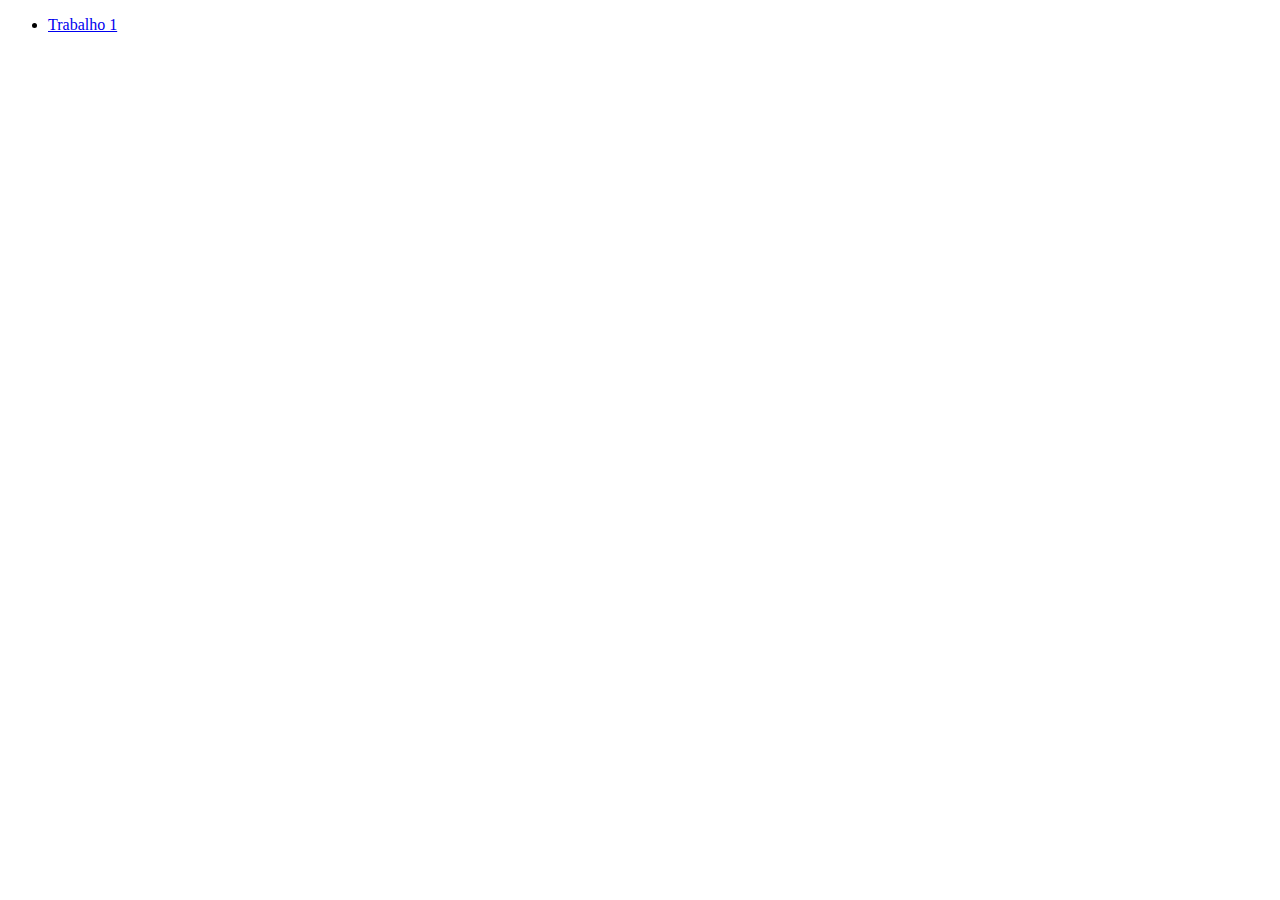
==== index.html @ f2253777 "Adiciona o index" ====
<!DOCTYPE html>
<html lang="en">
<head>
    <meta charset="UTF-8">
    <meta http-equiv="X-UA-Compatible" content="IE=edge">
    <meta name="viewport" content="width=device-width, initial-scale=1.0">
    <title>Trabalhos</title>
</head>
<body>
    <ul>
        <li><a href="/Trabalho-1/index.html">Trabalho 1</a></li>
    </ul>
</body>
</html>
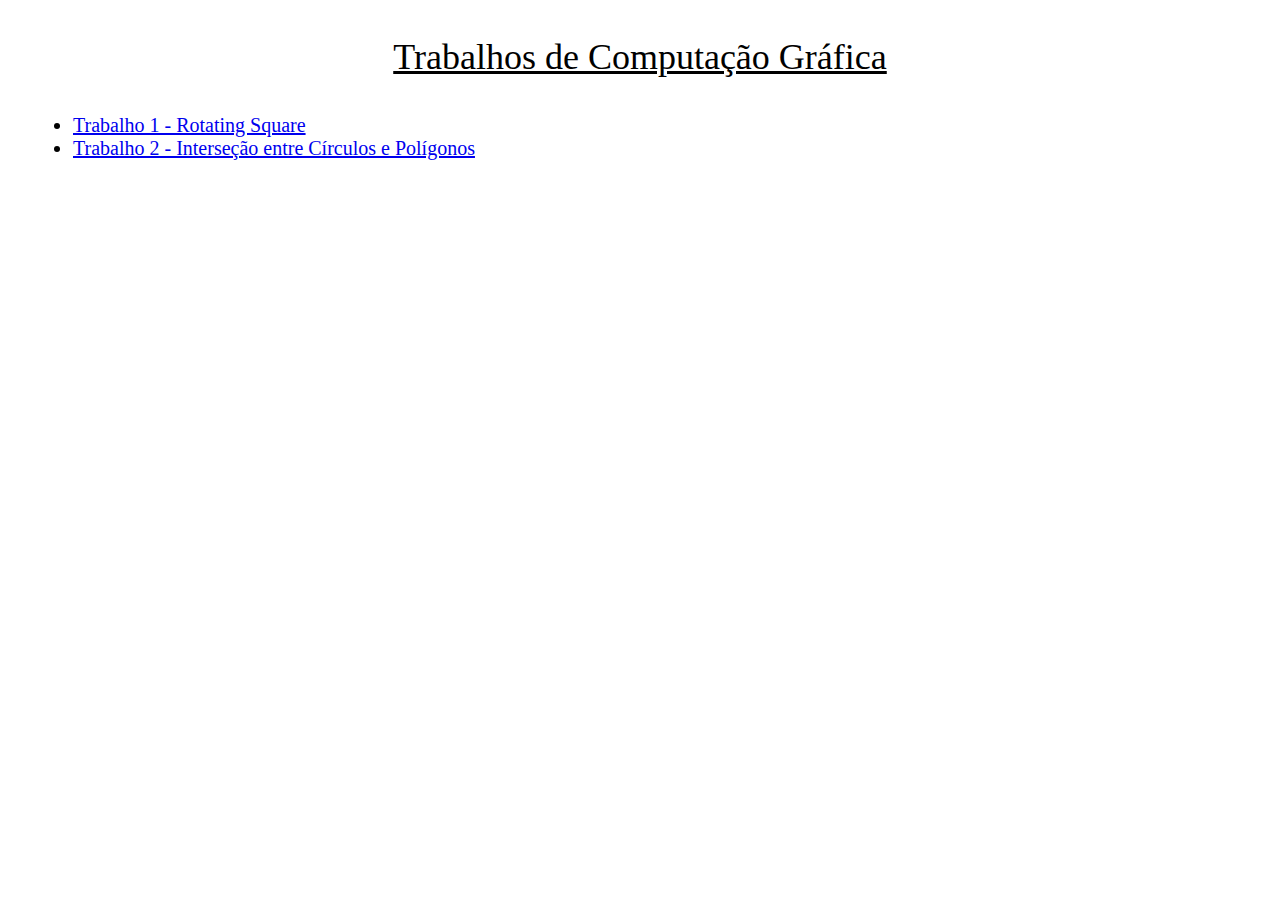
==== commit c783166f: "Adiciona trabalho 2 e estilos" ====
--- a/index.html
+++ b/index.html
@@ -4,11 +4,22 @@
     <meta charset="UTF-8">
     <meta http-equiv="X-UA-Compatible" content="IE=edge">
     <meta name="viewport" content="width=device-width, initial-scale=1.0">
+    <link rel="stylesheet" href="styles.css">
     <title>Trabalhos</title>
 </head>
+
 <body>
+    <p id="titulo">Trabalhos de Computação Gráfica</p>
+
     <ul>
-        <li><a href="/Trabalho-1/index.html">Trabalho 1</a></li>
+        <li>
+            <a href="/computacao-grafica/Trabalho-1/index.html">Trabalho 1 - Rotating Square</a>
+        </li>
+        <li>
+            <a href="https://observablehq.com/@felipsdmelo/intersecao-entre-circulos-e-poligonos">
+                Trabalho 2 - Interseção entre Círculos e Polígonos
+            </a>
+        </li>
     </ul>
 </body>
-</html>+</html>
--- a/styles.css
+++ b/styles.css
@@ -0,0 +1,14 @@
+body {
+    background-image: url("imagens/background.png");
+}
+
+#titulo {
+    text-align: center;
+    font-size: 36px;
+    text-decoration: underline;
+}
+
+li {
+    font-size: 20px;
+    margin-left: 25px;
+}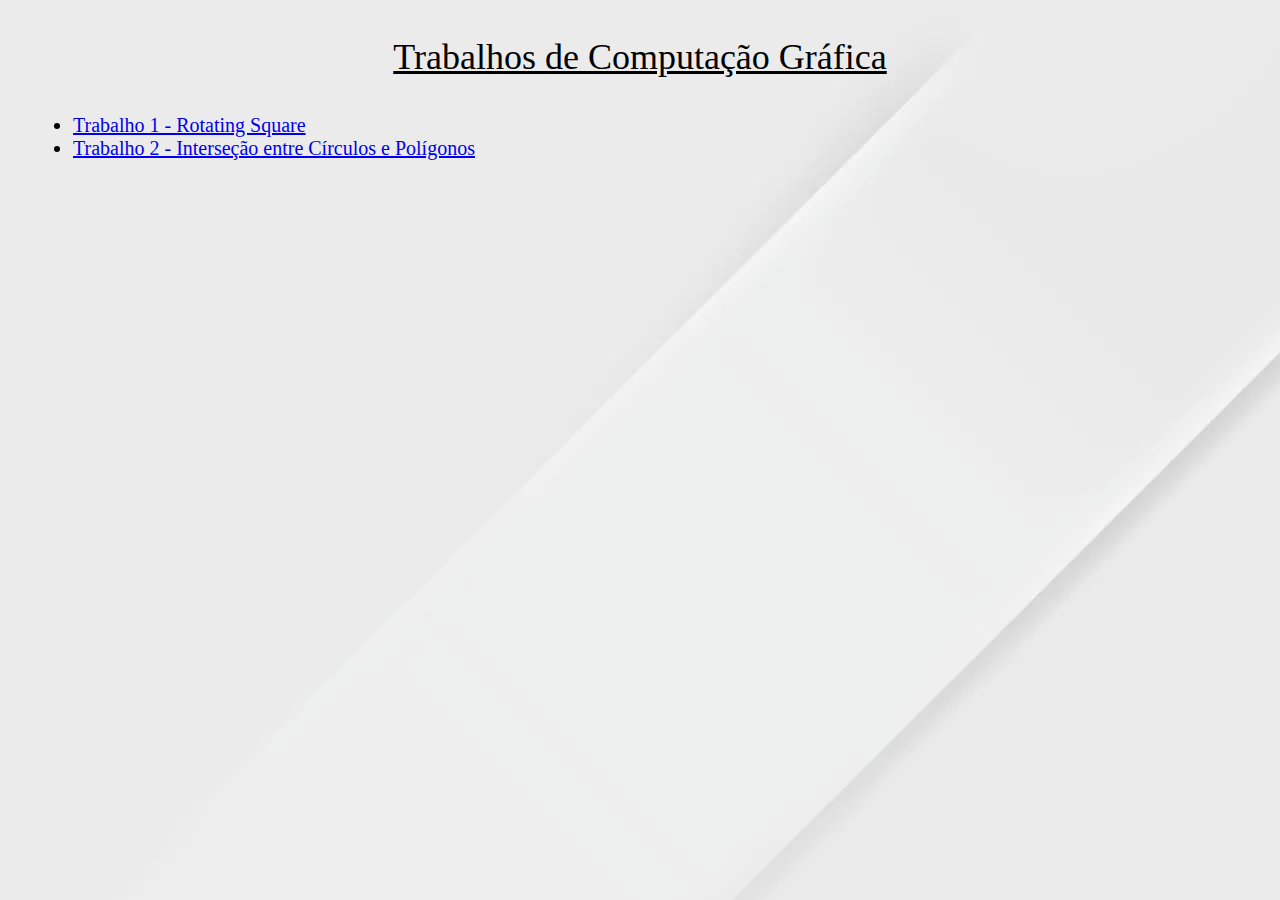
==== commit 42c98634: "Atualiza links" ====
--- a/index.html
+++ b/index.html
@@ -13,10 +13,10 @@
 
     <ul>
         <li>
-            <a href="/computacao-grafica/Trabalho-1/index.html">Trabalho 1 - Rotating Square</a>
+            <a href="/computacao-grafica/Trabalho-1/index.html" target="_blank">Trabalho 1 - Rotating Square</a>
         </li>
         <li>
-            <a href="https://observablehq.com/@felipsdmelo/intersecao-entre-circulos-e-poligonos">
+            <a href="https://observablehq.com/@felipsdmelo/intersecao-entre-circulos-e-poligonos" target="_blank">
                 Trabalho 2 - Interseção entre Círculos e Polígonos
             </a>
         </li>
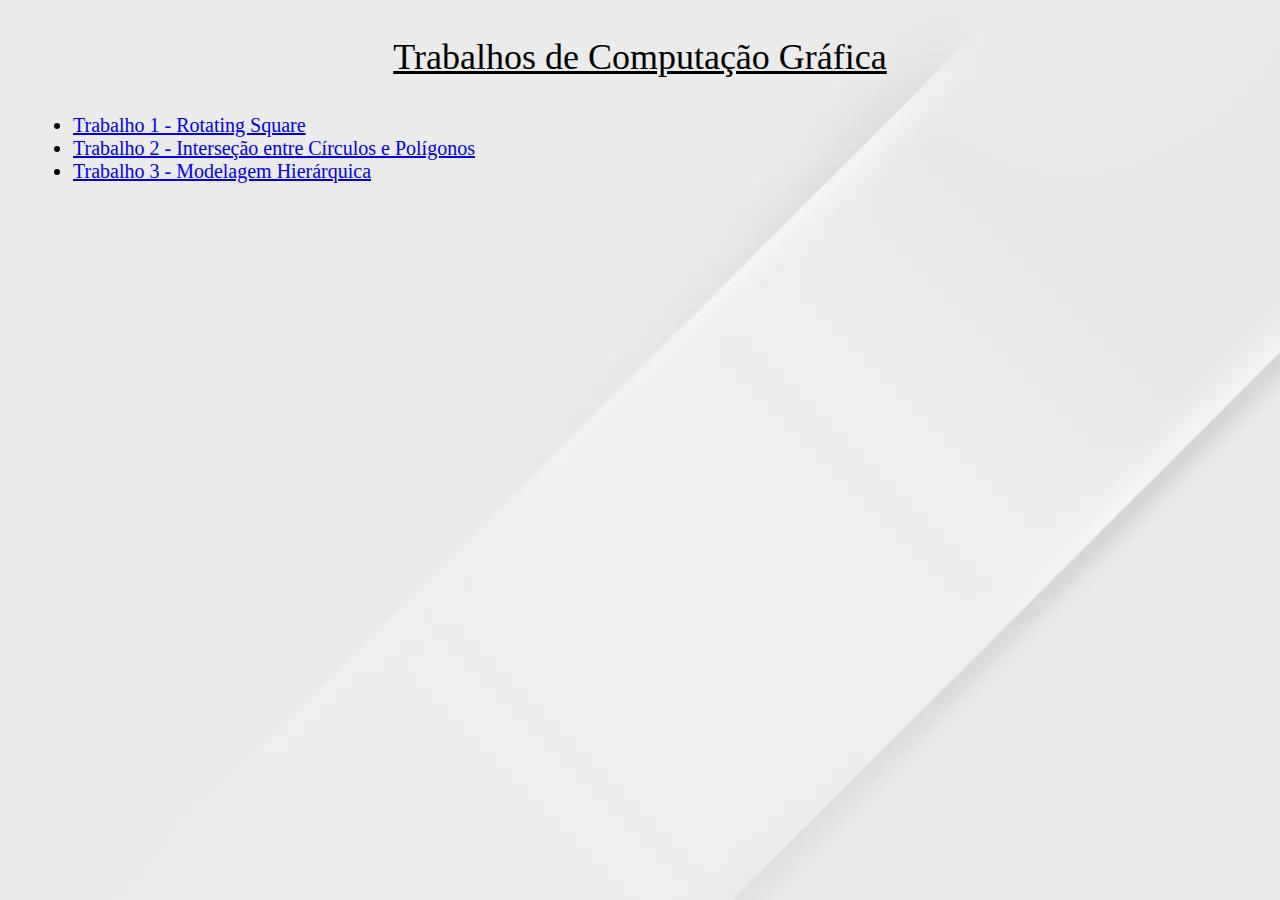
==== commit f08b6600: "Adiciona trabalho 3" ====
--- a/index.html
+++ b/index.html
@@ -20,6 +20,9 @@
                 Trabalho 2 - Interseção entre Círculos e Polígonos
             </a>
         </li>
+        <li>
+            <a href="/computacao-grafica/Trabalho-3/index.html" target="_blank">Trabalho 3 - Modelagem Hierárquica</a>
+        </li>
     </ul>
 </body>
 </html>
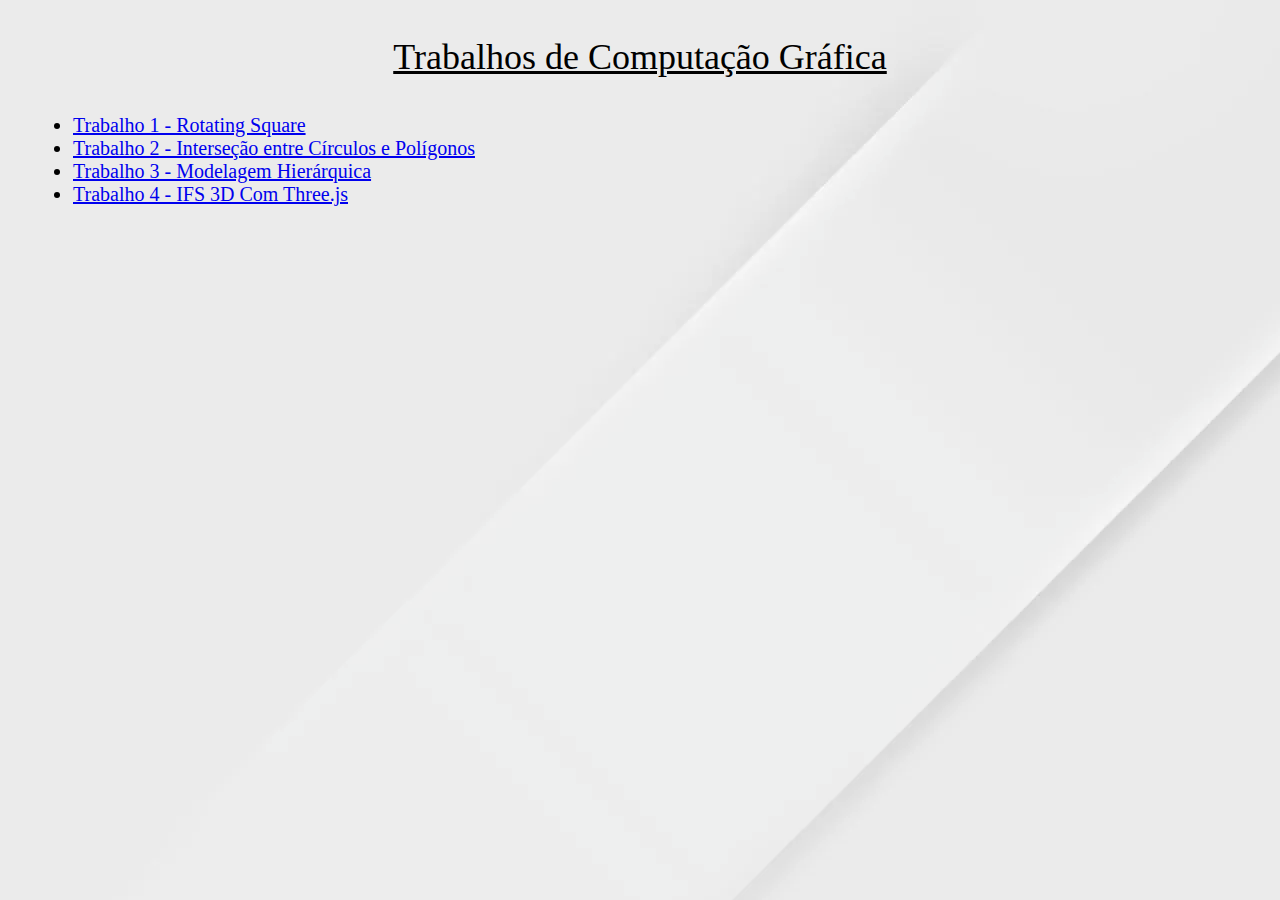
==== commit ceb8eacb: "Adiciona link para trabalho 4" ====
--- a/index.html
+++ b/index.html
@@ -23,6 +23,9 @@
         <li>
             <a href="/computacao-grafica/Trabalho-3/index.html" target="_blank">Trabalho 3 - Modelagem Hierárquica</a>
         </li>
+        <li>
+            <a href="https://observablehq.com/d/f6dd368240e383ef" target="_blank">Trabalho 4 - IFS 3D Com Three.js</a>
+        </li>
     </ul>
 </body>
 </html>
